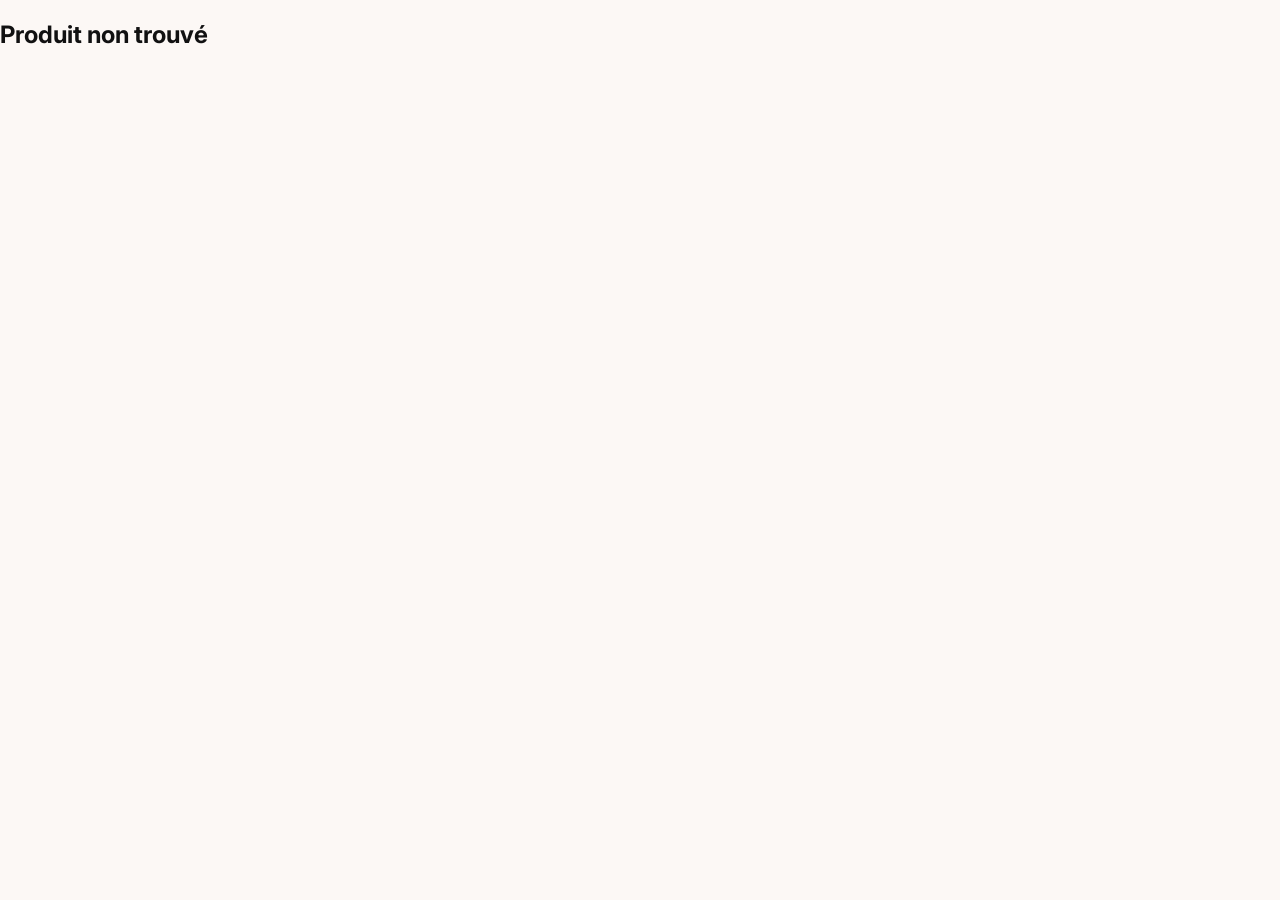
==== product.html @ 4ddddd15 "Update product.html" ====
<!DOCTYPE html>
<html lang="fr">
<head>
<meta charset="UTF-8">
<title>Détail Produit - LOUNARA</title>
<meta name="viewport" content="width=device-width, initial-scale=1.0">
<link href="https://fonts.googleapis.com/css2?family=Playfair+Display:wght@400;600;700&family=Inter:wght@300;400;500&display=swap" rel="stylesheet">
<link rel="stylesheet" href="css/style.css">
</head>
<body>
<header>
  <img src="images/logo.png" alt="LOUNARA" class="logo">
</header>

<main class="product-detail">
  <h2 class="product-name"></h2>
  <div class="product-carousel"></div>
  <p class="product-description"></p>
</main>

<footer>
  <div class="footer-content">© 2026 LOUNARA — Tous droits réservés</div>
</footer>

<script>
const params = new URLSearchParams(window.location.search);
const productId = params.get('id');

fetch('json/products.json')
.then(res=>res.json())
.then(products=>{
  const p = products.find(prod => prod.id === productId);
  if(!p){ document.body.innerHTML="<h2>Produit non trouvé</h2>"; return; }

  document.querySelector('.product-name').textContent = p.name;
  document.querySelector('.product-description').textContent = p.description;
  const carousel=document.querySelector('.product-carousel');

  p.images.forEach((imgSrc,i)=>{
    const img=document.createElement('img');
    img.src=imgSrc;
    img.alt=p.name+' - vue '+(i+1);
    if(i===0) img.classList.add('active');
    carousel.appendChild(img);

    img.addEventListener('click', ()=>{
      carousel.querySelectorAll('img').forEach(im=>im.classList.remove('active'));
      img.classList.add('active');
    });
  });

  let current = 0;
  const imgs = carousel.querySelectorAll('img');
  function showNext(){
    imgs.forEach(im=>im.classList.remove('active'));
    imgs[current].classList.add('active');
    current = (current+1)%imgs.length;
  }
  setInterval(showNext, 4000);
});
</script>
</body>
</html>
---- css/style.css ----
body { margin:0; font-family:'Inter',sans-serif; background:#fcf8f5; color:#111; scroll-behavior:smooth;}
header { text-align:center; padding:60px 20px 30px; }
header .logo { max-width:220px; background:#f0e6e2; padding:12px; border-radius:12px; box-shadow:0 6px 12px rgba(0,0,0,0.12);}
header .subtitle { margin-top:12px; font-family:'Playfair Display', serif; font-size:16px; color:#a77a7a; letter-spacing:2px; font-weight:500;}
.categories-menu { text-align:center; margin:20px 0; }
.categories-menu a { margin:0 12px; text-decoration:none; font-weight:500; color:#7a5f5f; transition:color 0.3s;}
.categories-menu a:hover{color:#a77a7a;}
section h2{text-align:center;font-family:'Playfair Display',serif;font-size:30px;margin:40px 0 10px;color:#8c7b7b;}
.section-tagline{text-align:center;font-size:14px;color:#bfa5a5;margin-bottom:30px;}
.grid { display:grid; grid-template-columns:repeat(auto-fit,minmax(280px,1fr)); gap:50px; max-width:1100px;margin:0 auto 60px;padding:0 20px; }

/* Bloc produit cliquable */
.item-link { display:block; cursor:pointer; text-decoration:none; color:inherit; transition:transform 0.3s ease, box-shadow 0.3s ease, opacity 0.6s, transform 0.6s; opacity:0; transform:translateY(20px);}
.item-link.visible{opacity:1; transform:translateY(0);}
.item-link:hover{transform:translateY(-4px) scale(1.02); box-shadow:0 12px 24px rgba(0,0,0,0.12);}

.item-link .carousel { position:relative; width:100%; overflow:hidden; border-radius:12px; height:400px; box-shadow:0 4px 12px rgba(0,0,0,0.08);}
.item-link .carousel img { width:100%; height:100%; object-fit:cover; position:absolute; top:0; left:0; opacity:0; transition:opacity 0.6s ease, transform 0.6s ease; border-radius:12px;}
.item-link .carousel img.active{opacity:1; transform:scale(1.02);}
.item-link h3, .item-link p{text-align:center;margin:10px 0;}
.item-link h3{font-family:'Playfair Display', serif; font-size:22px;}
.item-link p{font-size:14px;color:#555;line-height:1.6;padding:0 10px;}

.about{max-width:800px;margin:60px auto;text-align:center;padding:0 20px;color:#555;}
.about h2{font-family:'Playfair Display',serif;color:#7a5f5f;margin-bottom:15px;}
.about a{color:#a77a7a;text-decoration:none;font-weight:500;}
.about a:hover{text-decoration:underline;}

footer{text-align:center;padding:50px 20px;font-size:12px;color:#999;border-top:1px solid #e3dcdc;}
.back-to-top{position:fixed;bottom:30px;right:30px;background:#a77a7a;color:#fff;padding:12px 16px;border-radius:50%;text-decoration:none;font-size:18px;box-shadow:0 6px 12px rgba(0,0,0,0.2);opacity:0.7;transition:opacity 0.3s, transform 0.3s;z-index:1000;}
.back-to-top:hover{opacity:1; transform:scale(1.1);}
@media (max-width:600px){header{padding:50px 20px 20px;} section h2{font-size:24px;} .item-link .carousel{height:250px;}}
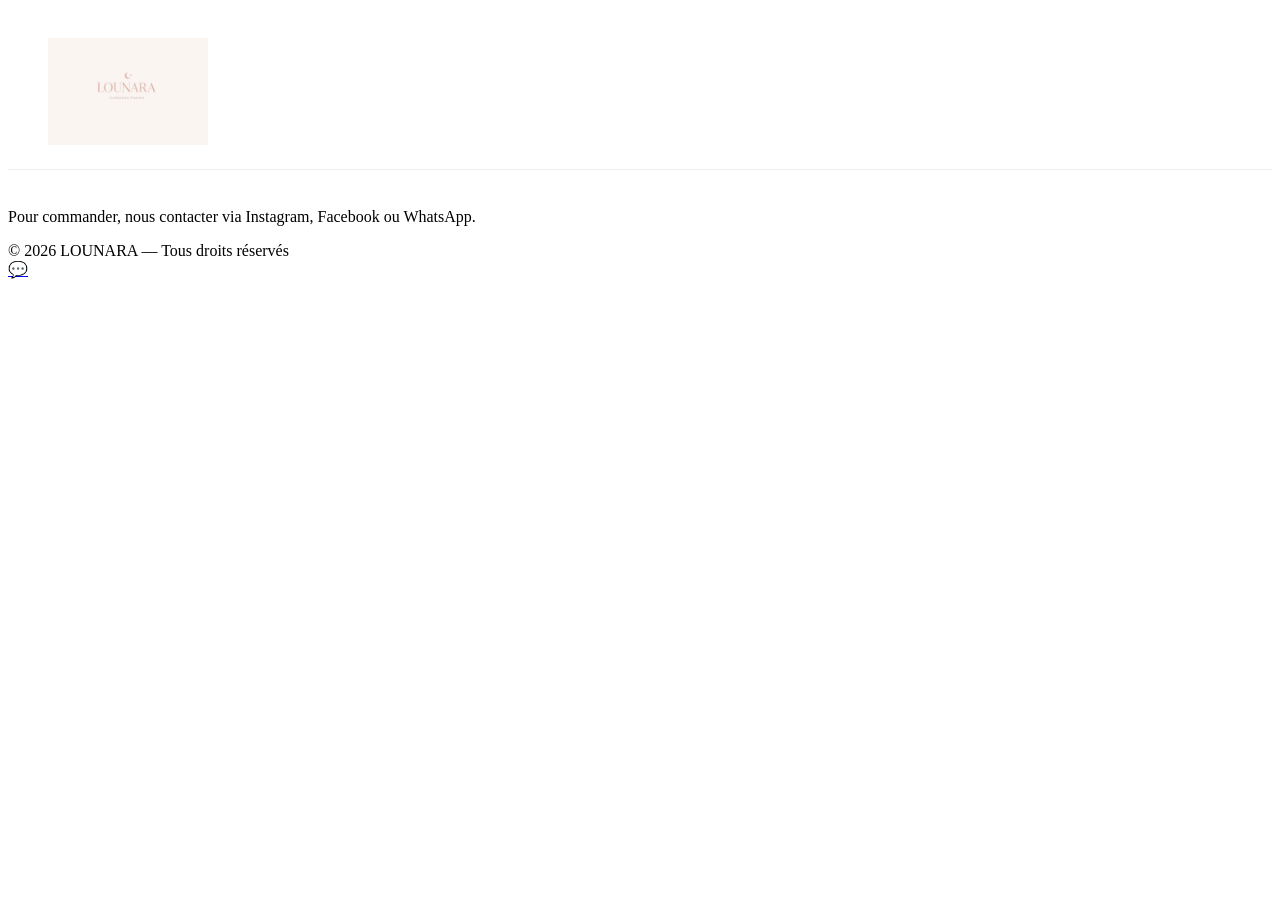
==== commit 501f32fd: "Update product.html" ====
--- a/product.html
+++ b/product.html
@@ -8,19 +8,31 @@
 <link rel="stylesheet" href="css/style.css">
 </head>
 <body>
-<header>
+
+<header class="main-header">
   <img src="images/logo.png" alt="LOUNARA" class="logo">
 </header>
 
-<main class="product-detail">
-  <h2 class="product-name"></h2>
-  <div class="product-carousel"></div>
-  <p class="product-description"></p>
+<main class="product-layout">
+
+  <div class="product-images">
+    <img class="main-image" src="" alt="">
+    <div class="thumbnails"></div>
+  </div>
+
+  <div class="product-info">
+    <h2 class="product-name"></h2>
+    <p class="product-description"></p>
+    <p class="order-info">Pour commander, nous contacter via Instagram, Facebook ou WhatsApp.</p>
+  </div>
+
 </main>
 
 <footer>
-  <div class="footer-content">© 2026 LOUNARA — Tous droits réservés</div>
+  © 2026 LOUNARA — Tous droits réservés
 </footer>
+
+<a href="https://wa.me/21600000000" target="_blank" class="whatsapp-float">💬</a>
 
 <script>
 const params = new URLSearchParams(window.location.search);
@@ -30,34 +42,31 @@
 .then(res=>res.json())
 .then(products=>{
   const p = products.find(prod => prod.id === productId);
-  if(!p){ document.body.innerHTML="<h2>Produit non trouvé</h2>"; return; }
+  if(!p) return;
 
   document.querySelector('.product-name').textContent = p.name;
   document.querySelector('.product-description').textContent = p.description;
-  const carousel=document.querySelector('.product-carousel');
 
-  p.images.forEach((imgSrc,i)=>{
-    const img=document.createElement('img');
-    img.src=imgSrc;
-    img.alt=p.name+' - vue '+(i+1);
-    if(i===0) img.classList.add('active');
-    carousel.appendChild(img);
+  const mainImage = document.querySelector('.main-image');
+  const thumbnails = document.querySelector('.thumbnails');
 
-    img.addEventListener('click', ()=>{
-      carousel.querySelectorAll('img').forEach(im=>im.classList.remove('active'));
-      img.classList.add('active');
+  mainImage.src = p.images[0];
+
+  p.images.forEach((imgSrc,index)=>{
+    const thumb = document.createElement('img');
+    thumb.src = imgSrc;
+    thumb.classList.add('thumb');
+    if(index===0) thumb.classList.add('active-thumb');
+    thumbnails.appendChild(thumb);
+
+    thumb.addEventListener('click', ()=>{
+      mainImage.src = imgSrc;
+      document.querySelectorAll('.thumb').forEach(t=>t.classList.remove('active-thumb'));
+      thumb.classList.add('active-thumb');
     });
   });
-
-  let current = 0;
-  const imgs = carousel.querySelectorAll('img');
-  function showNext(){
-    imgs.forEach(im=>im.classList.remove('active'));
-    imgs[current].classList.add('active');
-    current = (current+1)%imgs.length;
-  }
-  setInterval(showNext, 4000);
 });
 </script>
+
 </body>
 </html>
--- a/css/style.css
+++ b/css/style.css
@@ -1,32 +1,101 @@
-body { margin:0; font-family:'Inter',sans-serif; background:#fcf8f5; color:#111; scroll-behavior:smooth;}
-header { text-align:center; padding:60px 20px 30px; }
-header .logo { max-width:220px; background:#f0e6e2; padding:12px; border-radius:12px; box-shadow:0 6px 12px rgba(0,0,0,0.12);}
-header .subtitle { margin-top:12px; font-family:'Playfair Display', serif; font-size:16px; color:#a77a7a; letter-spacing:2px; font-weight:500;}
-.categories-menu { text-align:center; margin:20px 0; }
-.categories-menu a { margin:0 12px; text-decoration:none; font-weight:500; color:#7a5f5f; transition:color 0.3s;}
-.categories-menu a:hover{color:#a77a7a;}
-section h2{text-align:center;font-family:'Playfair Display',serif;font-size:30px;margin:40px 0 10px;color:#8c7b7b;}
-.section-tagline{text-align:center;font-size:14px;color:#bfa5a5;margin-bottom:30px;}
-.grid { display:grid; grid-template-columns:repeat(auto-fit,minmax(280px,1fr)); gap:50px; max-width:1100px;margin:0 auto 60px;padding:0 20px; }
+/* HEADER */
 
-/* Bloc produit cliquable */
-.item-link { display:block; cursor:pointer; text-decoration:none; color:inherit; transition:transform 0.3s ease, box-shadow 0.3s ease, opacity 0.6s, transform 0.6s; opacity:0; transform:translateY(20px);}
-.item-link.visible{opacity:1; transform:translateY(0);}
-.item-link:hover{transform:translateY(-4px) scale(1.02); box-shadow:0 12px 24px rgba(0,0,0,0.12);}
+.main-header{
+  padding:30px 40px 20px 40px;
+  border-bottom:1px solid #eee;
+}
 
-.item-link .carousel { position:relative; width:100%; overflow:hidden; border-radius:12px; height:400px; box-shadow:0 4px 12px rgba(0,0,0,0.08);}
-.item-link .carousel img { width:100%; height:100%; object-fit:cover; position:absolute; top:0; left:0; opacity:0; transition:opacity 0.6s ease, transform 0.6s ease; border-radius:12px;}
-.item-link .carousel img.active{opacity:1; transform:scale(1.02);}
-.item-link h3, .item-link p{text-align:center;margin:10px 0;}
-.item-link h3{font-family:'Playfair Display', serif; font-size:22px;}
-.item-link p{font-size:14px;color:#555;line-height:1.6;padding:0 10px;}
+.header-container{
+  display:flex;
+  justify-content:space-between;
+  align-items:center;
+  max-width:1200px;
+  margin:auto;
+}
 
-.about{max-width:800px;margin:60px auto;text-align:center;padding:0 20px;color:#555;}
-.about h2{font-family:'Playfair Display',serif;color:#7a5f5f;margin-bottom:15px;}
-.about a{color:#a77a7a;text-decoration:none;font-weight:500;}
-.about a:hover{text-decoration:underline;}
+.logo{
+  max-width:160px;
+}
 
-footer{text-align:center;padding:50px 20px;font-size:12px;color:#999;border-top:1px solid #e3dcdc;}
-.back-to-top{position:fixed;bottom:30px;right:30px;background:#a77a7a;color:#fff;padding:12px 16px;border-radius:50%;text-decoration:none;font-size:18px;box-shadow:0 6px 12px rgba(0,0,0,0.2);opacity:0.7;transition:opacity 0.3s, transform 0.3s;z-index:1000;}
-.back-to-top:hover{opacity:1; transform:scale(1.1);}
-@media (max-width:600px){header{padding:50px 20px 20px;} section h2{font-size:24px;} .item-link .carousel{height:250px;}}
+.header-social{
+  display:flex;
+  gap:15px;
+}
+
+.social-icon{
+  color:#a77a7a;
+  width:22px;
+  height:22px;
+}
+
+.social-icon svg{
+  width:22px;
+  height:22px;
+}
+
+.social-icon:hover{
+  color:#000;
+}
+
+.subtitle{
+  text-align:center;
+  margin-top:15px;
+  font-family:'Playfair Display',serif;
+  color:#a77a7a;
+  letter-spacing:2px;
+}
+
+.categories-menu{
+  text-align:center;
+  margin-top:20px;
+}
+
+.categories-menu a{
+  margin:0 15px;
+  text-decoration:none;
+  color:#7a5f5f;
+  position:relative;
+}
+
+.categories-menu a::after{
+  content:"";
+  display:block;
+  width:0;
+  height:1px;
+  background:#7a5f5f;
+  transition:0.3s;
+  margin:auto;
+}
+
+.categories-menu a:hover::after{
+  width:100%;
+}
+
+/* GRID */
+
+.grid{
+  display:grid;
+  grid-template-columns:repeat(auto-fit,minmax(280px,1fr));
+  gap:50px;
+  max-width:1200px;
+  margin:80px auto;
+  padding:0 40px;
+}
+
+.item-link{
+  text-decoration:none;
+  color:inherit;
+  transition:0.4s;
+}
+
+.item-link img{
+  width:100%;
+  height:420px;
+  object-fit:cover;
+  border-radius:16px;
+  transition:0.4s;
+}
+
+.item-link:hover img{
+  transform:scale(1.05);
+}
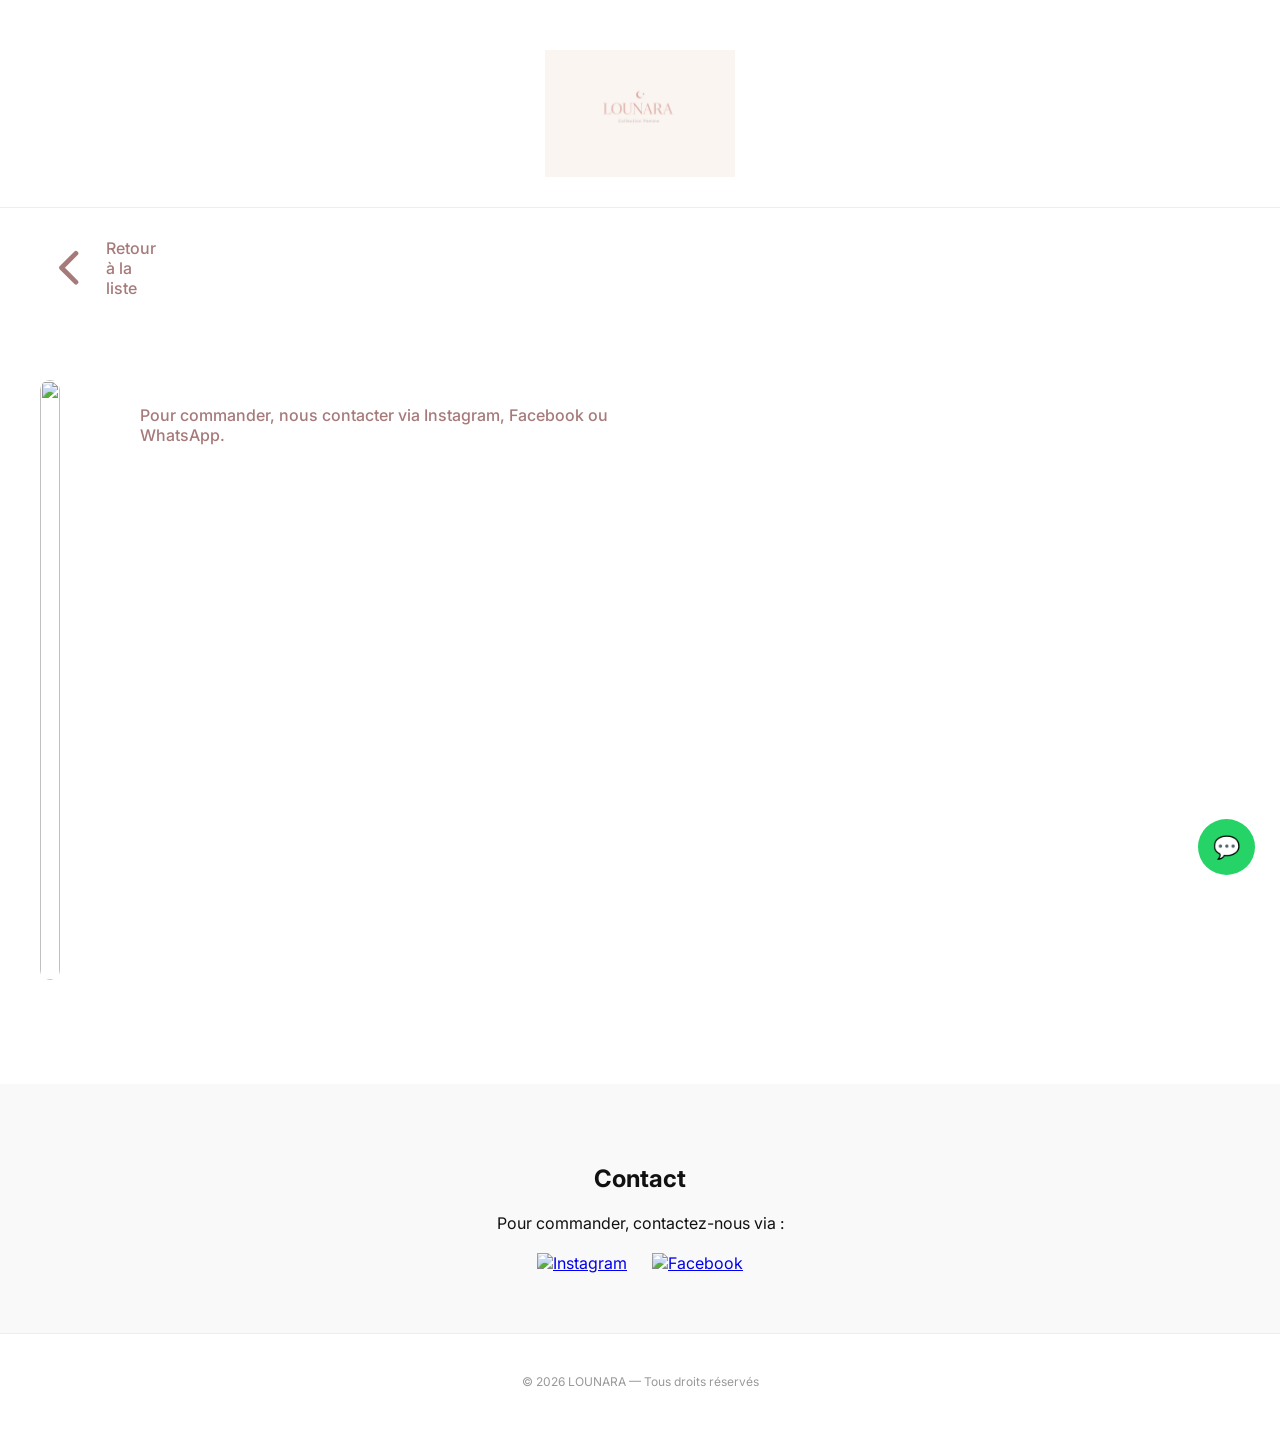
==== commit c990366c: "Update product.html" ====
--- a/product.html
+++ b/product.html
@@ -12,6 +12,14 @@
 <header class="main-header">
   <img src="images/logo.png" alt="LOUNARA" class="logo">
 </header>
+<div class="back-button">
+  <a href="index.html">
+    <svg class="arrow" viewBox="0 0 24 24" fill="none" xmlns="http://www.w3.org/2000/svg">
+      <path d="M15 18L9 12L15 6" stroke="currentColor" stroke-width="2" stroke-linecap="round" stroke-linejoin="round"/>
+    </svg>
+    Retour à la liste
+  </a>
+</div>
 
 <main class="product-layout">
 
@@ -28,6 +36,20 @@
 
 </main>
 
+  <section class="contact">
+  <h2>Contact</h2>
+  <p>Pour commander, contactez-nous via :</p>
+
+  <div class="contact-icons">
+    <a href="https://www.instagram.com/" target="_blank">
+      <img src="images/instagram.png" alt="Instagram">
+    </a>
+    <a href="https://www.facebook.com/" target="_blank">
+      <img src="images/facebook.png" alt="Facebook">
+    </a>
+  </div>
+</section>
+  
 <footer>
   © 2026 LOUNARA — Tous droits réservés
 </footer>
--- a/css/style.css
+++ b/css/style.css
@@ -1,91 +1,61 @@
+body{
+  margin:0;
+  font-family:'Inter',sans-serif;
+  background:#ffffff; /* BLANC PROPRE */
+  color:#111;
+}
+
 /* HEADER */
-
 .main-header{
-  padding:30px 40px 20px 40px;
+  text-align:center;
+  padding:50px 20px 30px;
   border-bottom:1px solid #eee;
 }
 
-.header-container{
-  display:flex;
-  justify-content:space-between;
-  align-items:center;
-  max-width:1200px;
-  margin:auto;
-}
-
 .logo{
-  max-width:160px;
-}
-
-.header-social{
-  display:flex;
-  gap:15px;
-}
-
-.social-icon{
-  color:#a77a7a;
-  width:22px;
-  height:22px;
-}
-
-.social-icon svg{
-  width:22px;
-  height:22px;
-}
-
-.social-icon:hover{
-  color:#000;
+  max-width:190px;
+  display:block;
+  margin:0 auto;
 }
 
 .subtitle{
-  text-align:center;
   margin-top:15px;
   font-family:'Playfair Display',serif;
   color:#a77a7a;
   letter-spacing:2px;
 }
 
+/* MENU */
 .categories-menu{
-  text-align:center;
-  margin-top:20px;
+  margin-top:25px;
+  display:flex;
+  justify-content:center;
+  gap:35px;
 }
 
 .categories-menu a{
-  margin:0 15px;
   text-decoration:none;
   color:#7a5f5f;
-  position:relative;
-}
-
-.categories-menu a::after{
-  content:"";
-  display:block;
-  width:0;
-  height:1px;
-  background:#7a5f5f;
-  transition:0.3s;
-  margin:auto;
-}
-
-.categories-menu a:hover::after{
-  width:100%;
+  font-weight:500;
+}
+
+.categories-menu a:hover{
+  color:#000;
 }
 
 /* GRID */
-
 .grid{
   display:grid;
   grid-template-columns:repeat(auto-fit,minmax(280px,1fr));
   gap:50px;
   max-width:1200px;
-  margin:80px auto;
+  margin:70px auto;
   padding:0 40px;
 }
 
 .item-link{
   text-decoration:none;
   color:inherit;
-  transition:0.4s;
 }
 
 .item-link img{
@@ -99,3 +69,177 @@
 .item-link:hover img{
   transform:scale(1.05);
 }
+
+.item-link h3,
+.item-link p{
+  text-align:center;
+}
+
+/* CONTACT BAS */
+.contact{
+  text-align:center;
+  padding:60px 20px;
+  background:#f9f9f9;
+}
+
+.contact-links{
+  margin-top:15px;
+  display:flex;
+  justify-content:center;
+  gap:25px;
+}
+
+.contact-links a{
+  text-decoration:none;
+  color:#a77a7a;
+  font-weight:500;
+}
+
+/* PRODUCT PAGE ZARA */
+.product-layout{
+  display:flex;
+  gap:80px;
+  max-width:1200px;
+  margin:80px auto;
+  padding:0 40px;
+  align-items:flex-start;
+}
+
+.main-image{
+  width:100%;
+  max-width:450px;
+  height:600px;
+  object-fit:cover;
+  border-radius:20px;
+}
+
+.thumbnails{
+  display:flex;
+  gap:15px;
+  margin-top:20px;
+}
+
+.thumb{
+  width:80px;
+  height:110px;
+  object-fit:cover;
+  border-radius:10px;
+  cursor:pointer;
+  opacity:0.7;
+}
+
+.active-thumb{
+  border:2px solid #a77a7a;
+  opacity:1;
+}
+
+.product-info{
+  max-width:500px;
+}
+
+.product-name{
+  font-family:'Playfair Display',serif;
+  font-size:30px;
+}
+
+.product-description{
+  margin-top:20px;
+  line-height:1.8;
+}
+
+.order-info{
+  margin-top:20px;
+  color:#a77a7a;
+  font-weight:500;
+}
+
+/* WHATSAPP */
+.whatsapp-float{
+  position:fixed;
+  bottom:25px;
+  right:25px;
+  background:#25D366;
+  color:white;
+  font-size:22px;
+  padding:15px;
+  border-radius:50%;
+  text-decoration:none;
+}
+
+/* RESPONSIVE */
+@media(max-width:900px){
+  .product-layout{
+    flex-direction:column;
+    align-items:center;
+  }
+
+  .main-image{
+    height:500px;
+  }
+}
+
+footer{
+  text-align:center;
+  padding:40px;
+  font-size:12px;
+  color:#999;
+  border-top:1px solid #eee;
+}
+/* TITRE PRODUITS CENTRÉ */
+.collection h2{
+  text-align:center;
+  font-family:'Playfair Display',serif;
+  font-size:28px;
+  margin-top:60px;
+}
+
+/* CONTACT ICONS */
+.contact-icons{
+  margin-top:20px;
+  display:flex;
+  justify-content:center;
+  gap:25px;
+}
+
+.contact-icons img{
+  width:28px;
+  height:28px;
+  transition:0.3s;
+}
+
+.contact-icons img:hover{
+  transform:scale(1.15);
+}
+/* BOUTON RETOUR */
+.back-button {
+  max-width: 1200px;
+  margin: 30px auto 0;
+  padding: 0 40px;
+}
+
+.back-button a {
+  text-decoration: none;
+  color: #a77a7a;
+  font-weight: 500;
+  font-size: 16px; /* un peu plus grand */
+  display: inline-flex;
+  align-items: center;
+  transition: color 0.3s;
+}
+
+.back-button a:hover {
+  color: #000;
+}
+
+/* Flèche */
+.back-button .arrow {
+  font-size: 22px;   /* taille de la flèche */
+  margin-right: 8px;
+  display: inline-block;
+  transition: transform 0.3s;
+}
+
+/* Animation au hover : la flèche glisse légèrement vers la gauche */
+.back-button a:hover .arrow {
+  transform: translateX(-5px);
+}
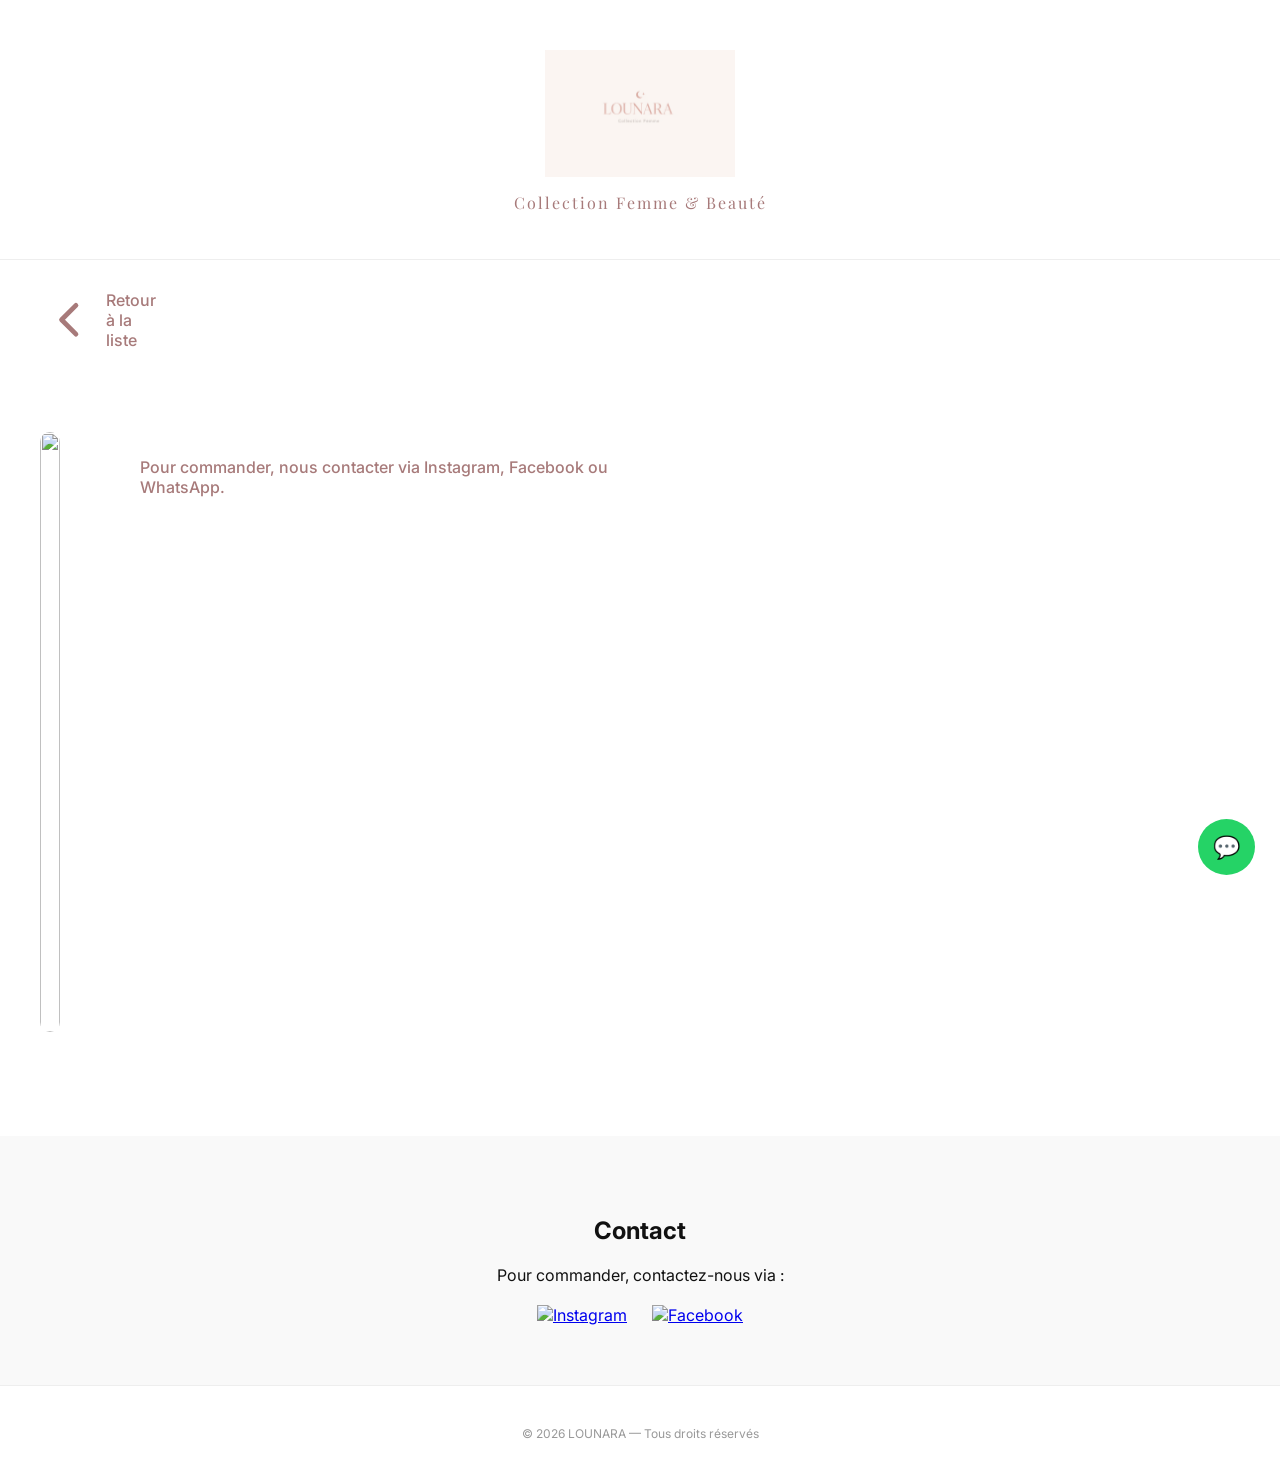
==== commit d2303c7c: "Update product.html" ====
--- a/product.html
+++ b/product.html
@@ -11,6 +11,7 @@
 
 <header class="main-header">
   <img src="images/logo.png" alt="LOUNARA" class="logo">
+  <p class="subtitle">Collection Femme & Beauté</p>
 </header>
 <div class="back-button">
   <a href="index.html">
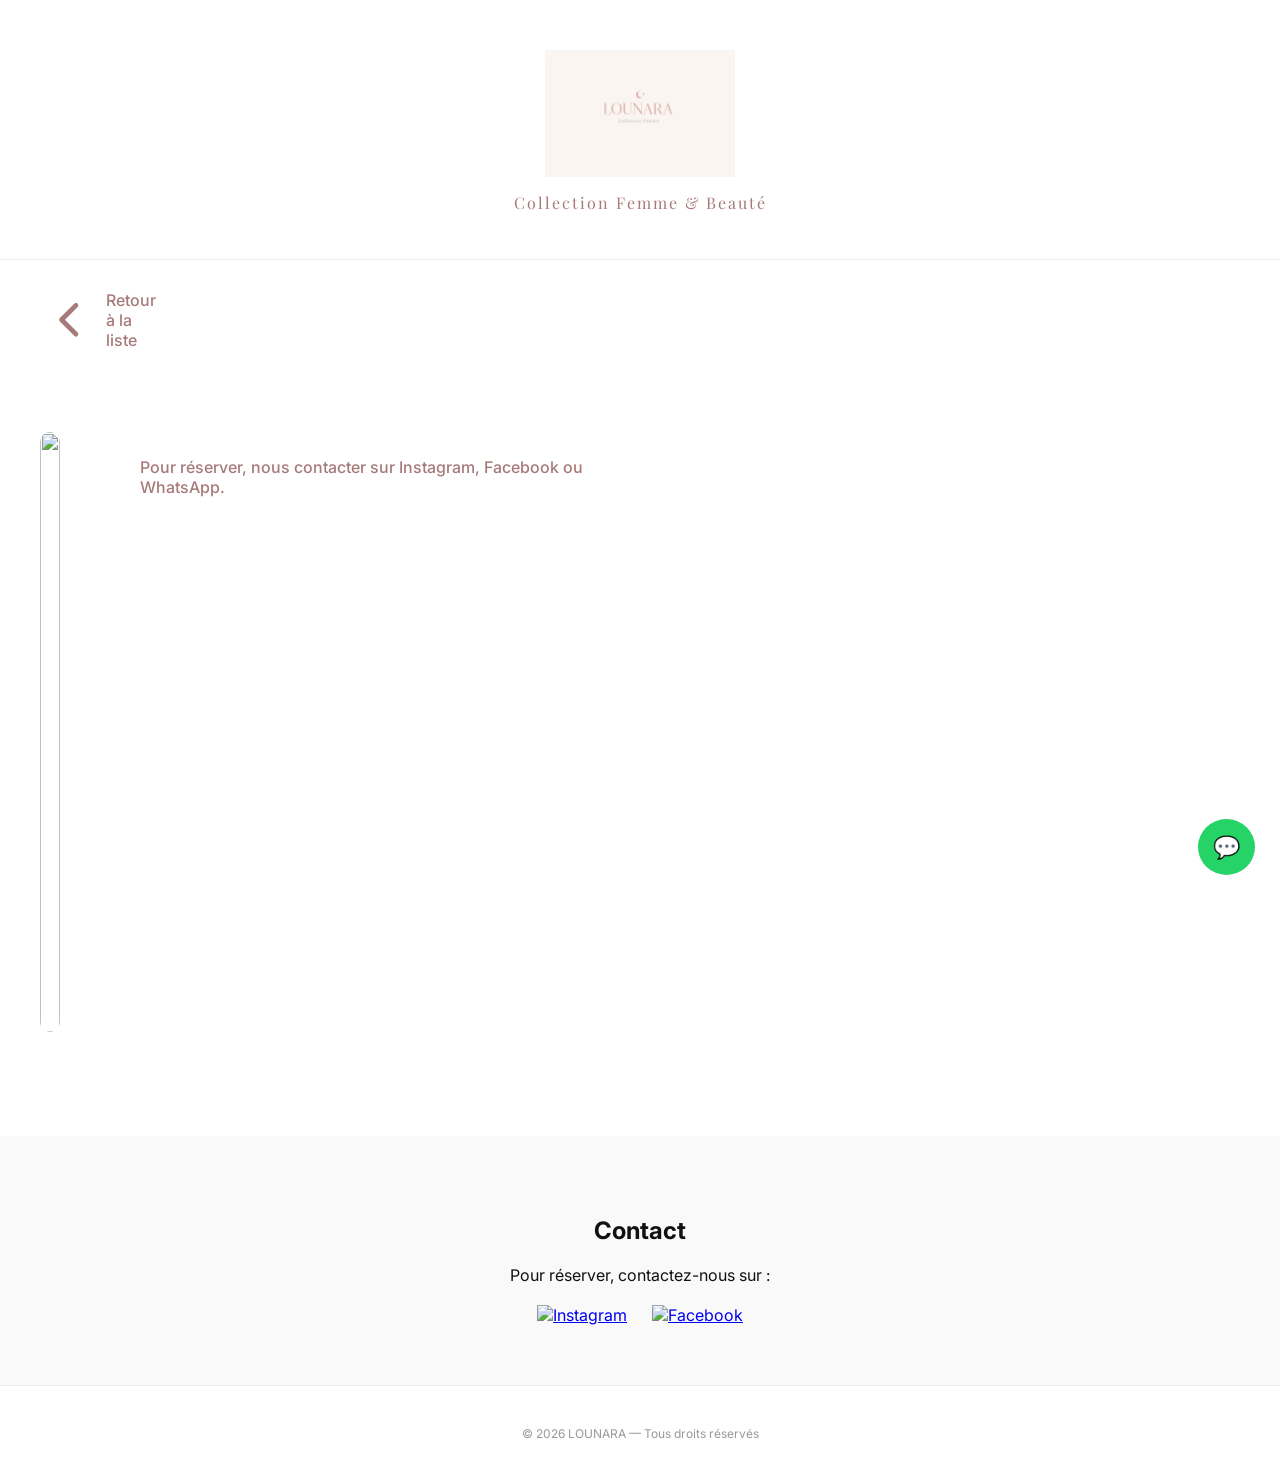
==== commit 42d94a34: "Update product.html" ====
--- a/product.html
+++ b/product.html
@@ -32,14 +32,14 @@
   <div class="product-info">
     <h2 class="product-name"></h2>
     <p class="product-description"></p>
-    <p class="order-info">Pour commander, nous contacter via Instagram, Facebook ou WhatsApp.</p>
+    <p class="order-info">Pour réserver, nous contacter sur Instagram, Facebook ou WhatsApp.</p>
   </div>
 
 </main>
 
   <section class="contact">
   <h2>Contact</h2>
-  <p>Pour commander, contactez-nous via :</p>
+  <p>Pour réserver, contactez-nous sur :</p>
 
   <div class="contact-icons">
     <a href="https://www.instagram.com/" target="_blank">
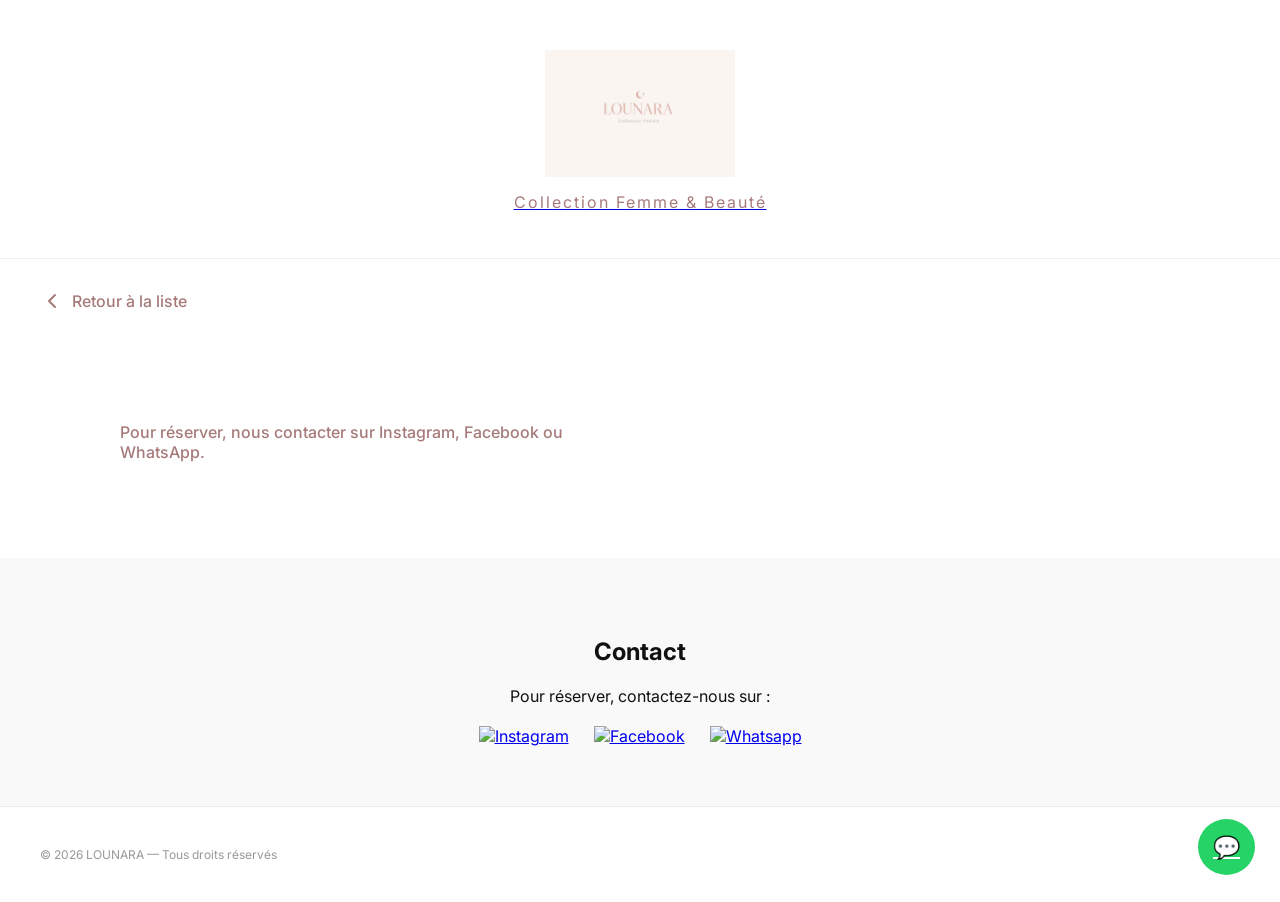
==== commit d5f3d634: "Update product.html" ====
--- a/product.html
+++ b/product.html
@@ -4,15 +4,27 @@
 <meta charset="UTF-8">
 <title>Détail Produit - LOUNARA</title>
 <meta name="viewport" content="width=device-width, initial-scale=1.0">
+<link rel="icon" type="image/png" href="images/favicon.png">
+
+<!-- Google Fonts optimisés -->
+<link rel="preconnect" href="https://fonts.googleapis.com">
+<link rel="preconnect" href="https://fonts.gstatic.com" crossorigin>
 <link href="https://fonts.googleapis.com/css2?family=Playfair+Display:wght@400;600;700&family=Inter:wght@300;400;500&display=swap" rel="stylesheet">
-<link rel="stylesheet" href="css/style.css">
+
+<style>
+/* CSS intégré */
+body{margin:0;font-family:Inter,sans-serif;background:#fff;color:#111}.main-header{padding:50px 20px 30px;border-bottom:1px solid #eee;text-align:center}.logo{max-width:190px;display:block;margin:0 auto}.subtitle{margin-top:15px;color:#a77a7a;letter-spacing:2px}.back-button{max-width:1200px;margin:30px auto 0;padding:0 40px}.back-button a{font-size:16px;display:inline-flex;align-items:center;text-decoration:none;color:#a77a7a;font-weight:500;transition:color .3s}.back-button .arrow{width:24px;height:24px;margin-right:8px;transition:transform .3s}.back-button a:hover .arrow{transform:translateX(-5px)}.product-layout{display:flex;gap:80px;max-width:1200px;margin:80px auto;padding:0 40px;align-items:flex-start}.main-image{max-width:450px;height:600px;border-radius:20px;object-fit:cover}.thumbnails{display:flex;gap:15px;margin-top:20px}.thumb{width:80px;height:110px;border-radius:10px;cursor:pointer;opacity:.7;object-fit:cover}.active-thumb{border:2px solid #a77a7a;opacity:1}.product-info{max-width:500px}.product-name{font-size:30px;font-family:'Playfair Display',serif}.product-description{margin-top:20px;line-height:1.8}.order-info{margin-top:20px;color:#a77a7a;font-weight:500}.contact{padding:60px 20px;background:#f9f9f9;text-align:center}.contact-icons{margin-top:20px;display:flex;justify-content:center;gap:25px}.contact-icons img{width:28px;height:28px;transition:.3s}.contact-icons img:hover{transform:scale(1.15)}.whatsapp-float{position:fixed;bottom:25px;right:25px;background:#25d366;color:#fff;font-size:22px;padding:15px;border-radius:50%}footer{padding:40px;font-size:12px;color:#999;border-top:1px solid #eee}@media(max-width:900px){.product-layout{flex-direction:column;align-items:center}.main-image{height:500px}}@media(max-width:600px){.categories-menu{display:flex;flex-wrap:nowrap;justify-content:flex-start;overflow-x:auto;-webkit-overflow-scrolling:touch;gap:15px;padding:0 15px;box-sizing:border-box;-ms-overflow-style:none;scrollbar-width:none}.categories-menu a{flex:0 0 auto;white-space:nowrap}.categories-menu::-webkit-scrollbar{display:none}}
+</style>
 </head>
 <body>
 
+<a href="index.html">
 <header class="main-header">
-  <img src="images/logo.png" alt="LOUNARA" class="logo">
+  <img src="images/logo.png" alt="LOUNARA" class="logo" loading="lazy">
   <p class="subtitle">Collection Femme & Beauté</p>
 </header>
+</a>
+
 <div class="back-button">
   <a href="index.html">
     <svg class="arrow" viewBox="0 0 24 24" fill="none" xmlns="http://www.w3.org/2000/svg">
@@ -23,9 +35,8 @@
 </div>
 
 <main class="product-layout">
-
   <div class="product-images">
-    <img class="main-image" src="" alt="">
+    <img class="main-image" src="" alt="" loading="eager">
     <div class="thumbnails"></div>
   </div>
 
@@ -34,58 +45,52 @@
     <p class="product-description"></p>
     <p class="order-info">Pour réserver, nous contacter sur Instagram, Facebook ou WhatsApp.</p>
   </div>
-
 </main>
 
-  <section class="contact">
+<section class="contact">
   <h2>Contact</h2>
   <p>Pour réserver, contactez-nous sur :</p>
-
   <div class="contact-icons">
-    <a href="https://www.instagram.com/" target="_blank">
-      <img src="images/instagram.png" alt="Instagram">
-    </a>
-    <a href="https://www.facebook.com/" target="_blank">
-      <img src="images/facebook.png" alt="Facebook">
-    </a>
+    <a href="https://www.instagram.com/" target="_blank"><img src="images/instagram.png" alt="Instagram" loading="lazy"></a>
+    <a href="https://www.facebook.com/" target="_blank"><img src="images/facebook.png" alt="Facebook" loading="lazy"></a>
+    <a href="https://wa.me/21600000000" target="_blank"><img src="images/whatsapp.png" alt="Whatsapp" loading="lazy"></a>
   </div>
 </section>
-  
-<footer>
-  © 2026 LOUNARA — Tous droits réservés
-</footer>
+
+<footer>© 2026 LOUNARA — Tous droits réservés</footer>
 
 <a href="https://wa.me/21600000000" target="_blank" class="whatsapp-float">💬</a>
 
-<script>
-const params = new URLSearchParams(window.location.search);
-const productId = params.get('id');
+<script defer>
+const params=new URLSearchParams(window.location.search);
+const productId=params.get("id");
 
-fetch('json/products.json')
-.then(res=>res.json())
-.then(products=>{
-  const p = products.find(prod => prod.id === productId);
+fetch("json/products.json").then(res=>res.json()).then(products=>{
+  const p=products.find(p=>p.id===productId);
   if(!p) return;
 
-  document.querySelector('.product-name').textContent = p.name;
-  document.querySelector('.product-description').textContent = p.description;
+  document.querySelector(".product-name").textContent=p.name;
+  document.querySelector(".product-description").textContent=p.description;
 
-  const mainImage = document.querySelector('.main-image');
-  const thumbnails = document.querySelector('.thumbnails');
+  const mainImg=document.querySelector(".main-image");
+  const thumbs=document.querySelector(".thumbnails");
 
-  mainImage.src = p.images[0];
+  // Préchargement de la première image
+  const imgFirst=new Image();
+  imgFirst.src=p.images[0];
+  imgFirst.onload=()=>mainImg.src=p.images[0];
 
-  p.images.forEach((imgSrc,index)=>{
-    const thumb = document.createElement('img');
-    thumb.src = imgSrc;
-    thumb.classList.add('thumb');
-    if(index===0) thumb.classList.add('active-thumb');
-    thumbnails.appendChild(thumb);
-
-    thumb.addEventListener('click', ()=>{
-      mainImage.src = imgSrc;
-      document.querySelectorAll('.thumb').forEach(t=>t.classList.remove('active-thumb'));
-      thumb.classList.add('active-thumb');
+  p.images.forEach((src,i)=>{
+    const img=document.createElement("img");
+    img.src=src;
+    img.classList.add("thumb");
+    img.loading="lazy";
+    if(i===0) img.classList.add("active-thumb");
+    thumbs.appendChild(img);
+    img.addEventListener("click",()=>{
+      mainImg.src=src;
+      document.querySelectorAll(".thumb").forEach(t=>t.classList.remove("active-thumb"));
+      img.classList.add("active-thumb");
     });
   });
 });
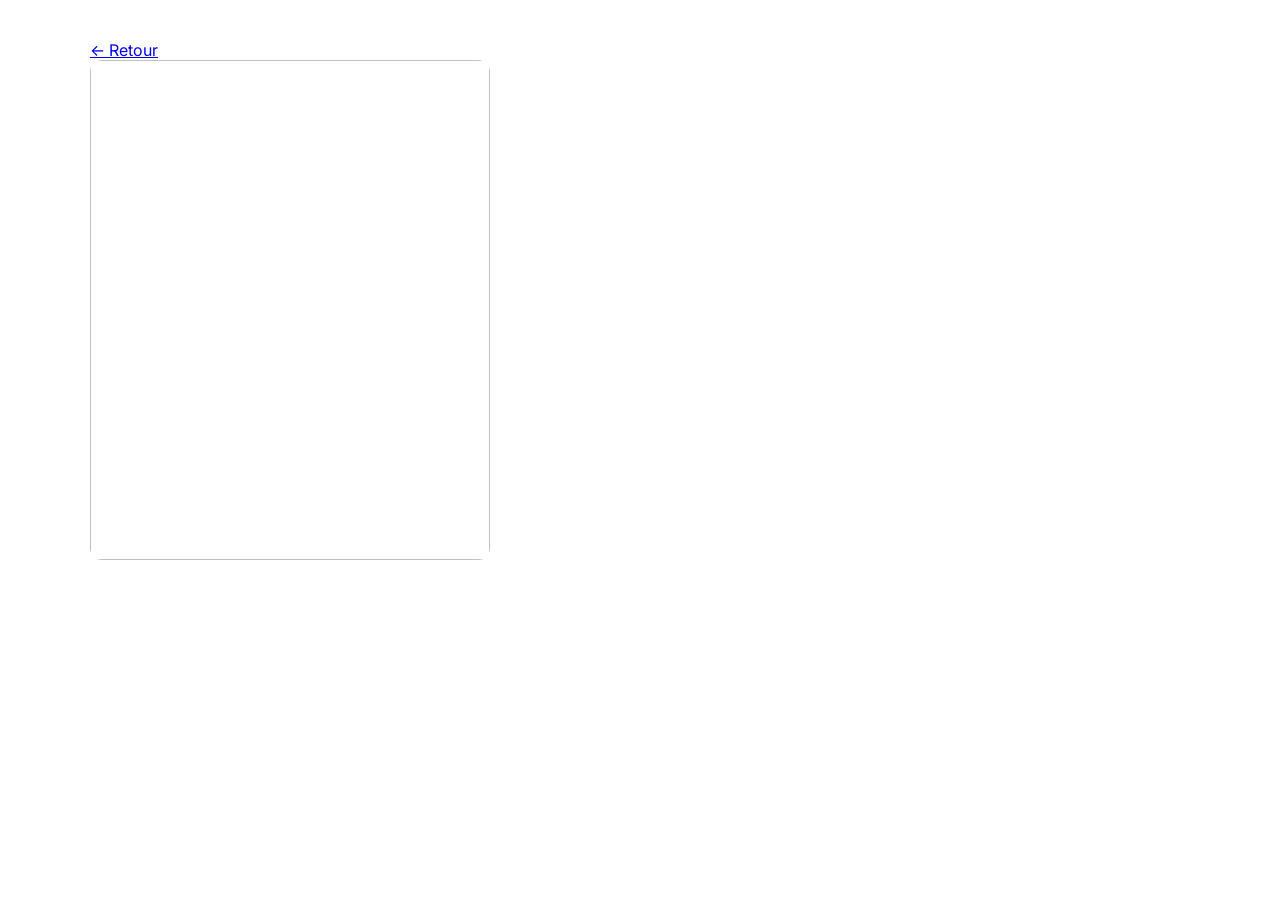
==== commit 2b6b8e2b: "Update product.html" ====
--- a/product.html
+++ b/product.html
@@ -2,97 +2,148 @@
 <html lang="fr">
 <head>
 <meta charset="UTF-8">
-<title>Détail Produit - LOUNARA</title>
+<title>Détail Produit</title>
 <meta name="viewport" content="width=device-width, initial-scale=1.0">
-<link rel="icon" type="image/png" href="images/favicon.png">
 
-<!-- Google Fonts optimisés -->
-<link rel="preconnect" href="https://fonts.googleapis.com">
-<link rel="preconnect" href="https://fonts.gstatic.com" crossorigin>
-<link href="https://fonts.googleapis.com/css2?family=Playfair+Display:wght@400;600;700&family=Inter:wght@300;400;500&display=swap" rel="stylesheet">
+<link href="https://fonts.googleapis.com/css2?family=Playfair+Display&family=Inter&display=swap" rel="stylesheet">
 
 <style>
-/* CSS intégré */
-body{margin:0;font-family:Inter,sans-serif;background:#fff;color:#111}.main-header{padding:50px 20px 30px;border-bottom:1px solid #eee;text-align:center}.logo{max-width:190px;display:block;margin:0 auto}.subtitle{margin-top:15px;color:#a77a7a;letter-spacing:2px}.back-button{max-width:1200px;margin:30px auto 0;padding:0 40px}.back-button a{font-size:16px;display:inline-flex;align-items:center;text-decoration:none;color:#a77a7a;font-weight:500;transition:color .3s}.back-button .arrow{width:24px;height:24px;margin-right:8px;transition:transform .3s}.back-button a:hover .arrow{transform:translateX(-5px)}.product-layout{display:flex;gap:80px;max-width:1200px;margin:80px auto;padding:0 40px;align-items:flex-start}.main-image{max-width:450px;height:600px;border-radius:20px;object-fit:cover}.thumbnails{display:flex;gap:15px;margin-top:20px}.thumb{width:80px;height:110px;border-radius:10px;cursor:pointer;opacity:.7;object-fit:cover}.active-thumb{border:2px solid #a77a7a;opacity:1}.product-info{max-width:500px}.product-name{font-size:30px;font-family:'Playfair Display',serif}.product-description{margin-top:20px;line-height:1.8}.order-info{margin-top:20px;color:#a77a7a;font-weight:500}.contact{padding:60px 20px;background:#f9f9f9;text-align:center}.contact-icons{margin-top:20px;display:flex;justify-content:center;gap:25px}.contact-icons img{width:28px;height:28px;transition:.3s}.contact-icons img:hover{transform:scale(1.15)}.whatsapp-float{position:fixed;bottom:25px;right:25px;background:#25d366;color:#fff;font-size:22px;padding:15px;border-radius:50%}footer{padding:40px;font-size:12px;color:#999;border-top:1px solid #eee}@media(max-width:900px){.product-layout{flex-direction:column;align-items:center}.main-image{height:500px}}@media(max-width:600px){.categories-menu{display:flex;flex-wrap:nowrap;justify-content:flex-start;overflow-x:auto;-webkit-overflow-scrolling:touch;gap:15px;padding:0 15px;box-sizing:border-box;-ms-overflow-style:none;scrollbar-width:none}.categories-menu a{flex:0 0 auto;white-space:nowrap}.categories-menu::-webkit-scrollbar{display:none}}
+body{margin:0;font-family:Inter,sans-serif}
+
+.container{
+  max-width:1100px;
+  margin:auto;
+  padding:40px;
+}
+
+.product-layout{
+  display:flex;
+  gap:50px;
+  flex-wrap:wrap;
+}
+
+.main-image{
+  width:400px;
+  height:500px;
+  object-fit:cover;
+  border-radius:12px;
+}
+
+.thumbnails{
+  display:flex;
+  gap:10px;
+  margin-top:10px;
+}
+
+.thumb{
+  width:70px;
+  height:90px;
+  object-fit:cover;
+  cursor:pointer;
+  opacity:.6;
+}
+
+.thumb.active{
+  opacity:1;
+  border:2px solid #a77a7a;
+}
+
+.product-info{
+  max-width:500px;
+}
+
+.product-name{
+  font-size:28px;
+}
+
+.product-price{
+  font-size:22px;
+  font-weight:600;
+  margin-top:10px;
+}
+
+.product-source{
+  color:#a77a7a;
+  margin-top:5px;
+}
+
+.product-size{
+  margin-top:5px;
+  font-size:14px;
+}
 </style>
 </head>
+
 <body>
 
-<a href="index.html">
-<header class="main-header">
-  <img src="images/logo.png" alt="LOUNARA" class="logo" loading="lazy">
-  <p class="subtitle">Collection Femme & Beauté</p>
-</header>
-</a>
+<div class="container">
 
-<div class="back-button">
-  <a href="index.html">
-    <svg class="arrow" viewBox="0 0 24 24" fill="none" xmlns="http://www.w3.org/2000/svg">
-      <path d="M15 18L9 12L15 6" stroke="currentColor" stroke-width="2" stroke-linecap="round" stroke-linejoin="round"/>
-    </svg>
-    Retour à la liste
-  </a>
+<a href="index.html">← Retour</a>
+
+<div class="product-layout">
+
+<div>
+<img class="main-image">
+<div class="thumbnails"></div>
 </div>
 
-<main class="product-layout">
-  <div class="product-images">
-    <img class="main-image" src="" alt="" loading="eager">
-    <div class="thumbnails"></div>
-  </div>
+<div class="product-info">
+<h2 class="product-name"></h2>
+<p class="product-description"></p>
+<p class="product-price"></p>
+<p class="product-source"></p>
+<p class="product-size"></p>
+</div>
 
-  <div class="product-info">
-    <h2 class="product-name"></h2>
-    <p class="product-description"></p>
-    <p class="order-info">Pour réserver, nous contacter sur Instagram, Facebook ou WhatsApp.</p>
-  </div>
-</main>
+</div>
 
-<section class="contact">
-  <h2>Contact</h2>
-  <p>Pour réserver, contactez-nous sur :</p>
-  <div class="contact-icons">
-    <a href="https://www.instagram.com/" target="_blank"><img src="images/instagram.png" alt="Instagram" loading="lazy"></a>
-    <a href="https://www.facebook.com/" target="_blank"><img src="images/facebook.png" alt="Facebook" loading="lazy"></a>
-    <a href="https://wa.me/21600000000" target="_blank"><img src="images/whatsapp.png" alt="Whatsapp" loading="lazy"></a>
-  </div>
-</section>
+</div>
 
-<footer>© 2026 LOUNARA — Tous droits réservés</footer>
+<script>
+const id=new URLSearchParams(window.location.search).get("id");
 
-<a href="https://wa.me/21600000000" target="_blank" class="whatsapp-float">💬</a>
+fetch("json/products.json")
+.then(res=>res.json())
+.then(products=>{
 
-<script defer>
-const params=new URLSearchParams(window.location.search);
-const productId=params.get("id");
+const p=products.find(x=>x.id===id);
+if(!p) return;
 
-fetch("json/products.json").then(res=>res.json()).then(products=>{
-  const p=products.find(p=>p.id===productId);
-  if(!p) return;
+document.querySelector(".product-name").textContent=p.name;
+document.querySelector(".product-description").textContent=p.description;
+document.querySelector(".product-price").textContent=p.price;
+document.querySelector(".product-source").textContent="Source : "+p.source;
 
-  document.querySelector(".product-name").textContent=p.name;
-  document.querySelector(".product-description").textContent=p.description;
+/* ✅ taille uniquement si existe */
+const sizeEl=document.querySelector(".product-size");
 
-  const mainImg=document.querySelector(".main-image");
-  const thumbs=document.querySelector(".thumbnails");
+if(p.size){
+  sizeEl.textContent="Tailles : "+p.size;
+}else{
+  sizeEl.style.display="none";
+}
 
-  // Préchargement de la première image
-  const imgFirst=new Image();
-  imgFirst.src=p.images[0];
-  imgFirst.onload=()=>mainImg.src=p.images[0];
+const main=document.querySelector(".main-image");
+const thumbs=document.querySelector(".thumbnails");
 
-  p.images.forEach((src,i)=>{
-    const img=document.createElement("img");
-    img.src=src;
-    img.classList.add("thumb");
-    img.loading="lazy";
-    if(i===0) img.classList.add("active-thumb");
-    thumbs.appendChild(img);
-    img.addEventListener("click",()=>{
-      mainImg.src=src;
-      document.querySelectorAll(".thumb").forEach(t=>t.classList.remove("active-thumb"));
-      img.classList.add("active-thumb");
-    });
-  });
+main.src=p.images[0];
+
+p.images.forEach((src,i)=>{
+const img=document.createElement("img");
+img.src=src;
+img.className="thumb";
+
+if(i===0) img.classList.add("active");
+
+img.onclick=()=>{
+main.src=src;
+document.querySelectorAll(".thumb").forEach(t=>t.classList.remove("active"));
+img.classList.add("active");
+};
+
+thumbs.appendChild(img);
+});
+
 });
 </script>
 
